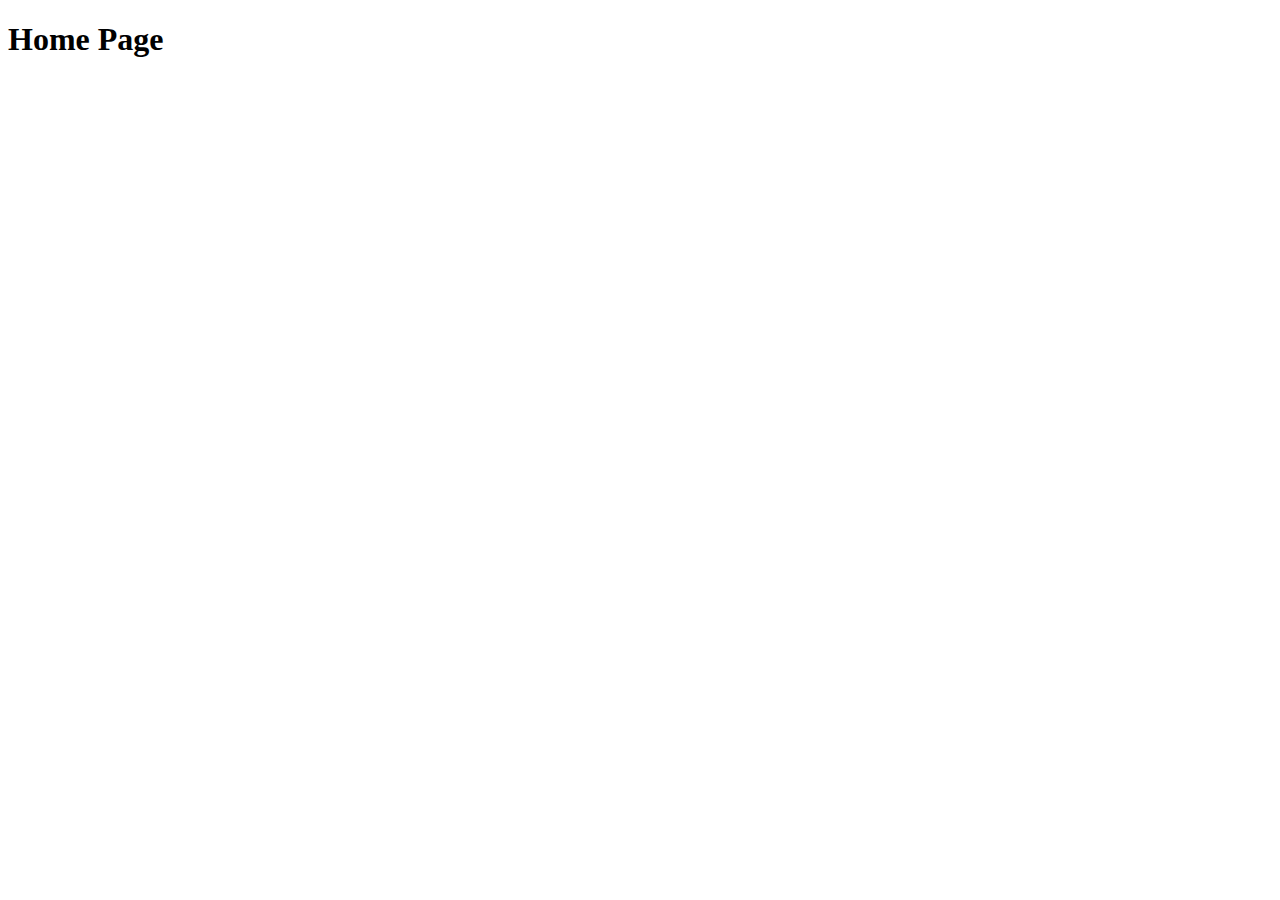
==== index.html @ e6ae165f "first commit" ====
<!DOCTYPE html>
<html lang="en">
<head>
    <meta charset="UTF-8">
    <meta http-equiv="X-UA-Compatible" content="IE=edge">
    <meta name="viewport" content="width=device-width, initial-scale=1.0">
    <title>Document</title>
</head>
<body>
    <h1>Home Page</h1>
    
</body>
</html>
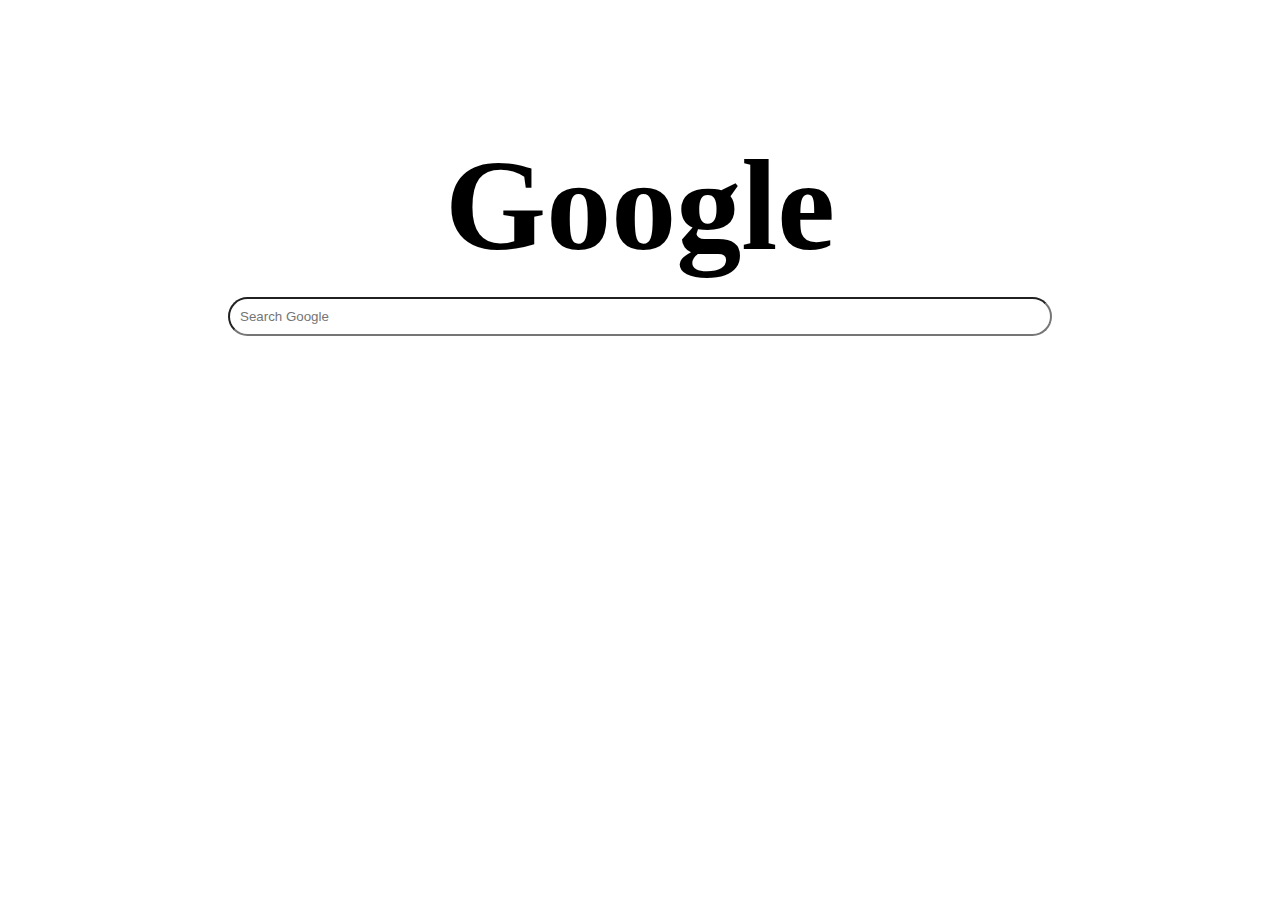
==== commit e2d7e709: "New Google by Pakistan" ====
--- a/index.html
+++ b/index.html
@@ -5,9 +5,18 @@
     <meta http-equiv="X-UA-Compatible" content="IE=edge">
     <meta name="viewport" content="width=device-width, initial-scale=1.0">
     <title>Document</title>
+    <link rel="stylesheet" href="style.css">
 </head>
 <body>
-    <h1>Home Page</h1>
     
+    <center>
+
+        <h1>Google</h1>
+        <div>
+            <input type="text" placeholder="Search Google">
+        </div>
+        
+    </center>
+
 </body>
 </html>--- a/style.css
+++ b/style.css
@@ -0,0 +1,12 @@
+h1{
+    font-size: 130px;
+    margin-top: 200px;
+}
+input{
+    padding: 10px;
+    width: 800px;
+    border-radius: 20px;
+}
+body{
+    line-height: 10px;
+}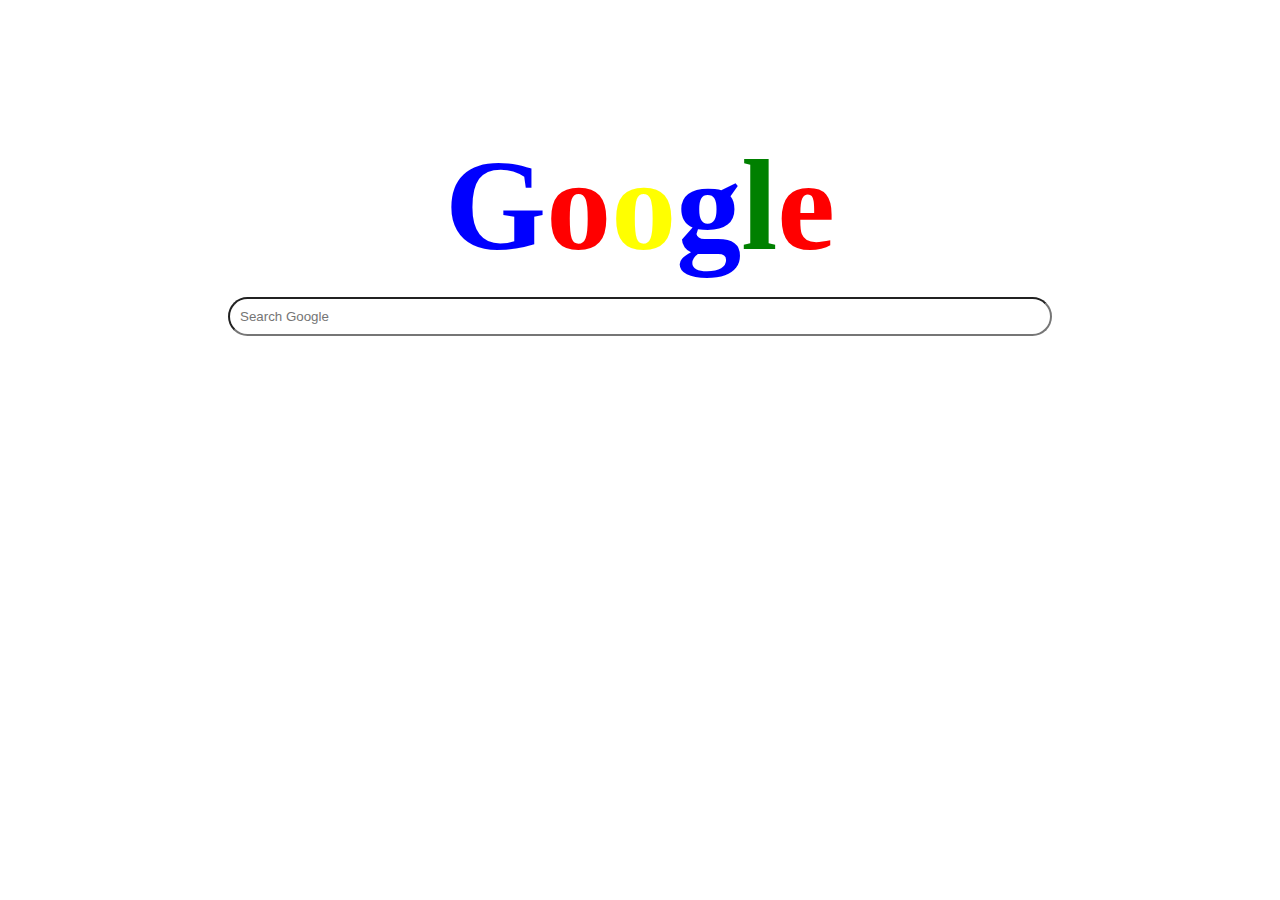
==== commit 72c6e152: "best modification" ====
--- a/index.html
+++ b/index.html
@@ -11,7 +11,7 @@
     
     <center>
 
-        <h1>Google</h1>
+        <h1><span style="color: blue;">G</span><span style="color: red;">o</span><span style="color: yellow;">o</span><span style="color: blue;">g</span><span style="color: green;">l</span><span style="color: red;">e</span></h1>
         <div>
             <input type="text" placeholder="Search Google">
         </div>
--- a/style.css
+++ b/style.css
@@ -8,5 +8,6 @@
     border-radius: 20px;
 }
 body{
-    line-height: 10px;
+    line-height: 10px; 
+       
 }